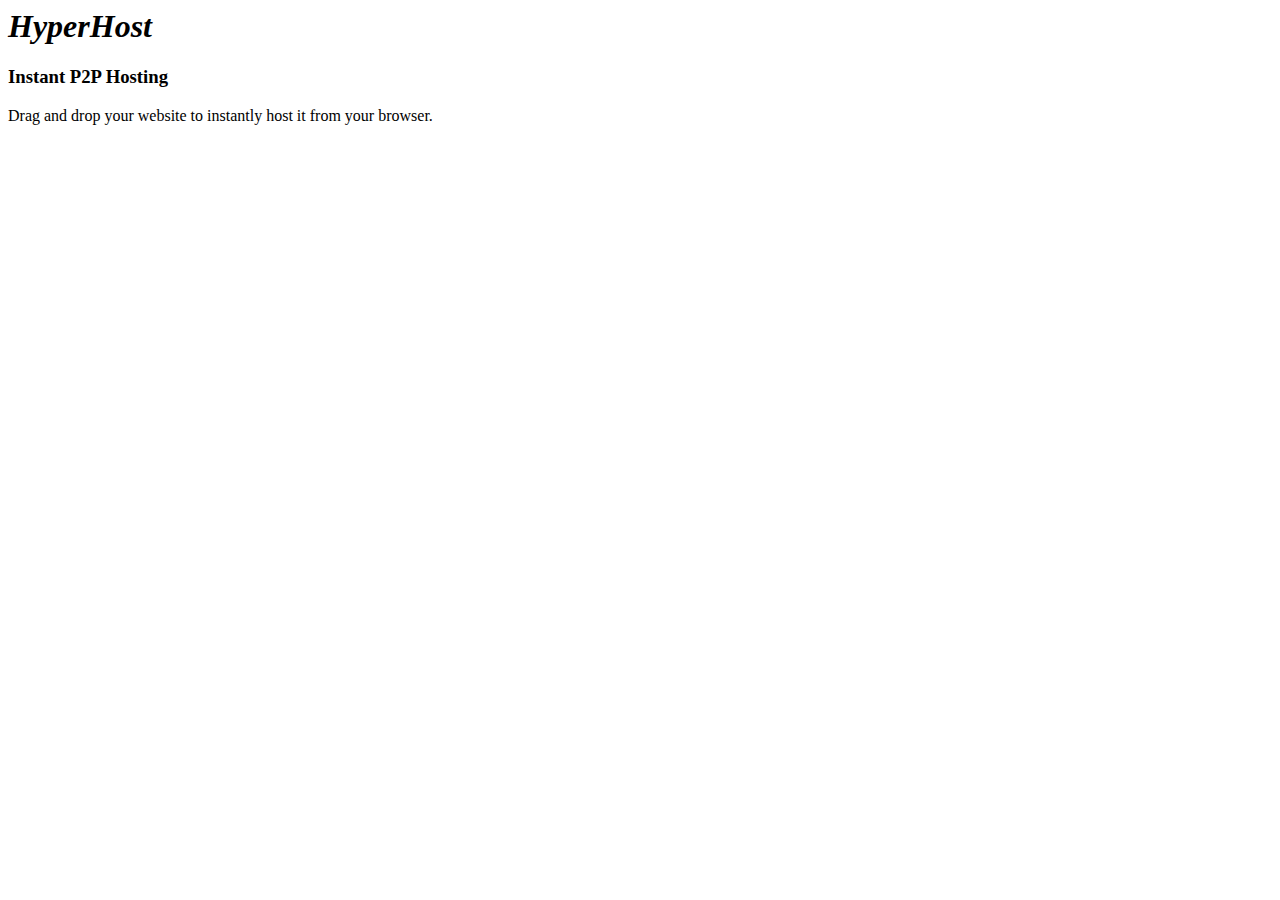
==== index.html @ 5aa080b0 "Create index.html" ====
<html lang="en">
    <head>
        <link rel="stylesheet" href="https://rationalcoding.github.io/HyperHost/assets/css/host.css" />
    </head>
    <body>
        <div class="container">
            <div class="loader"></div>
            <div class="header">
                <h1><i>HyperHost</i></h1>
                <h3>Instant P2P Hosting</h3>
                <p>Drag and drop your website to instantly host it from your browser.</p>
            </div>
            <div class="result" style="display:none;">
                <h3>Your site is hosted!</h3>
                <h3 class="url"><a target="_blank">http://</a></h3>
            </div>
        </div>
    </body>
    <script src="https://rationalcoding.github.io/HyperHost/assets/js/vendor/peer.js"></script>
    <script src="hhost.js"></script>
    <script>        
        document.addEventListener('dragover', function(event){
            event.stopPropagation();
            event.preventDefault();
            document.body.style.color='white';
        });
        document.addEventListener('dragleave', function(event){
            document.body.style.color='';
        });
        document.addEventListener('drop', function(event){
            event.stopPropagation();
            event.preventDefault();
            document.body.style.color='';
            document.querySelector('.loader').style.animation='spin .5s linear infinite';
        
            // Creates a new HH instance and connects to the signalling server.
            var host = new HyperHost();
            // Listen for a client url, then open a new window with our client
            host.on('ready', function(url){
                document.querySelector('.header').style.display='none';
                document.querySelector('.result').style.display='';
                document.querySelector('.result a').innerHTML=url;
                document.querySelector('.result a').href=url;
                window.open(url); 
            });
            
            // When digest is done, launch the server
            host.io.on('digest', function(){
                host.launch();   
            });
            // Digest the files to be served.
            host.io.dropEvent(event);
        });
    </script>
</html>
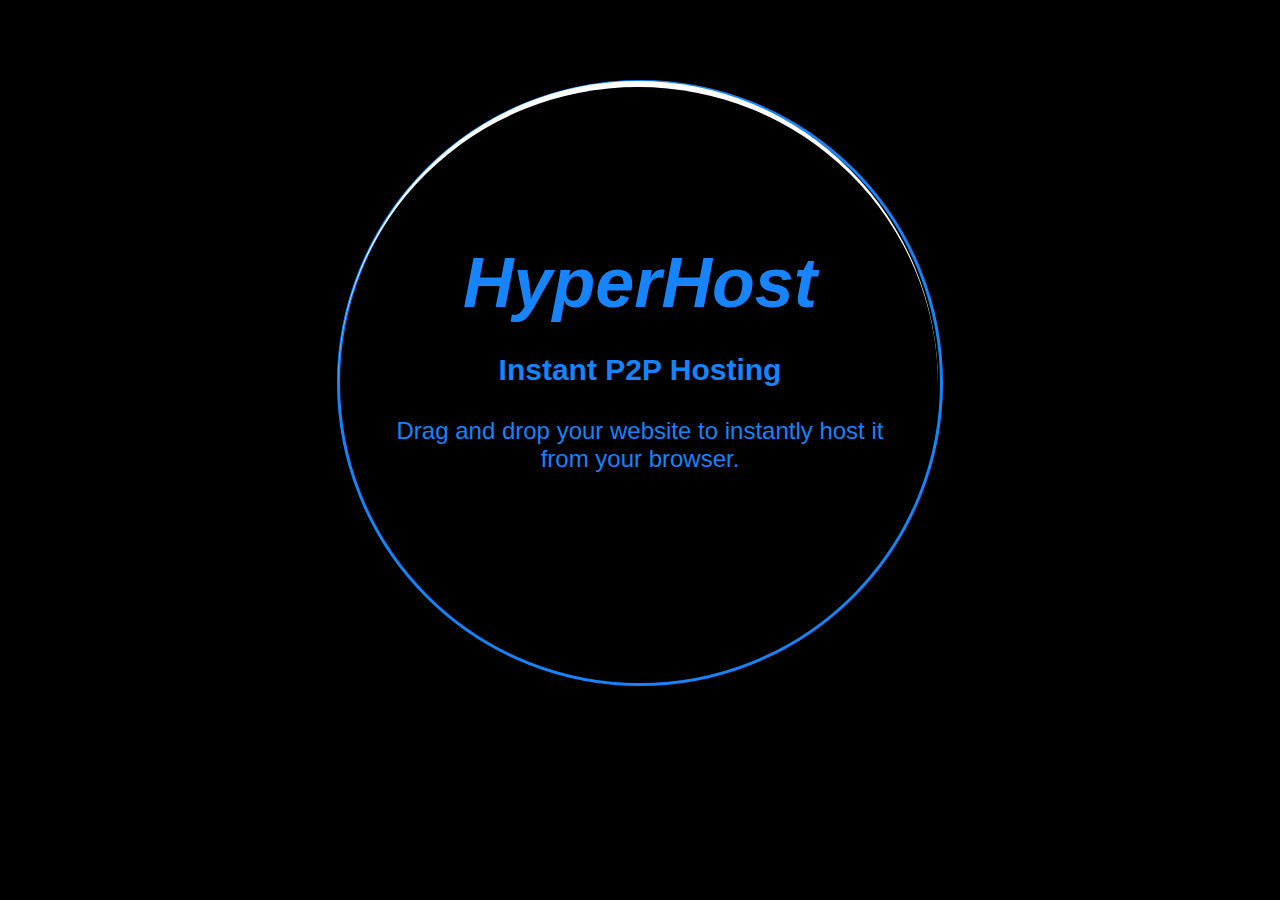
==== commit 1dfd2bdf: "Update index.html" ====
--- a/index.html
+++ b/index.html
@@ -1,6 +1,6 @@
 <html lang="en">
     <head>
-        <link rel="stylesheet" href="https://rationalcoding.github.io/HyperHost/assets/css/host.css" />
+        <link rel="stylesheet" href="css/style.css" />
     </head>
     <body>
         <div class="container">
@@ -16,8 +16,8 @@
             </div>
         </div>
     </body>
-    <script src="https://rationalcoding.github.io/HyperHost/assets/js/vendor/peer.js"></script>
-    <script src="hhost.js"></script>
+    <script src="js/peer.js"></script>
+    <script src="js/hhost.js"></script>
     <script>        
         document.addEventListener('dragover', function(event){
             event.stopPropagation();
--- a/css/style.css
+++ b/css/style.css
@@ -0,0 +1,95 @@
+body,html {
+    font-family: Arial;
+    text-align: center;
+    background: black;
+    padding: 0;
+    margin: 0;
+    transition: background .3s linear;
+    color:  #1784FB;
+    overflow: hidden;
+}
+
+.container{
+    display: inline-block;
+    margin-top: 80px;
+    width: 300px;
+    height: 300px;
+    border: solid #1784FB 3px;
+    padding: 20px;
+    border-radius: 50%;
+    position: relative;
+}
+
+.loader {
+    position: absolute;
+    left: -2px;
+    top: -2px;
+    height: 100%;
+    width: 100%;
+    border-top: solid white 6px;
+    border-radius: 50%;
+    animation: spin 5s linear infinite;
+    pointer-events: none;
+}
+
+
+h1 {
+    font-size: 40px;
+    margin-bottom: 0;
+}
+
+h3 {
+    font-size: 26px;
+}
+
+p {
+    font-size: 20px;
+}
+
+.result {
+    pointer-events: all;
+}
+
+a, a:visited, a:active{
+    color: #1784FB;
+    font-size: 14px;
+    word-wrap:break-word;
+    cursor: pointer;
+    z-index: 20;
+}
+
+a:hover {
+    color: white;
+}
+
+.header, .result {
+    margin-top: 50px;
+}
+
+
+/* Small Devices, Tablets */
+@media only screen and (min-width : 768px) {
+    .container {
+        width: 500px;
+        height: 500px;
+        padding: 50px;
+    }
+    .header, .result {
+        margin-top: 110px;
+    }
+    h1 {
+        font-size: 70px;
+    }
+    h3 {
+        font-size: 30px;
+    }
+    p {
+        font-size: 24px;
+    }
+}
+
+
+@keyframes spin {
+    0% { transform: rotate(0deg); }
+    100% { transform: rotate(360deg); }
+}
